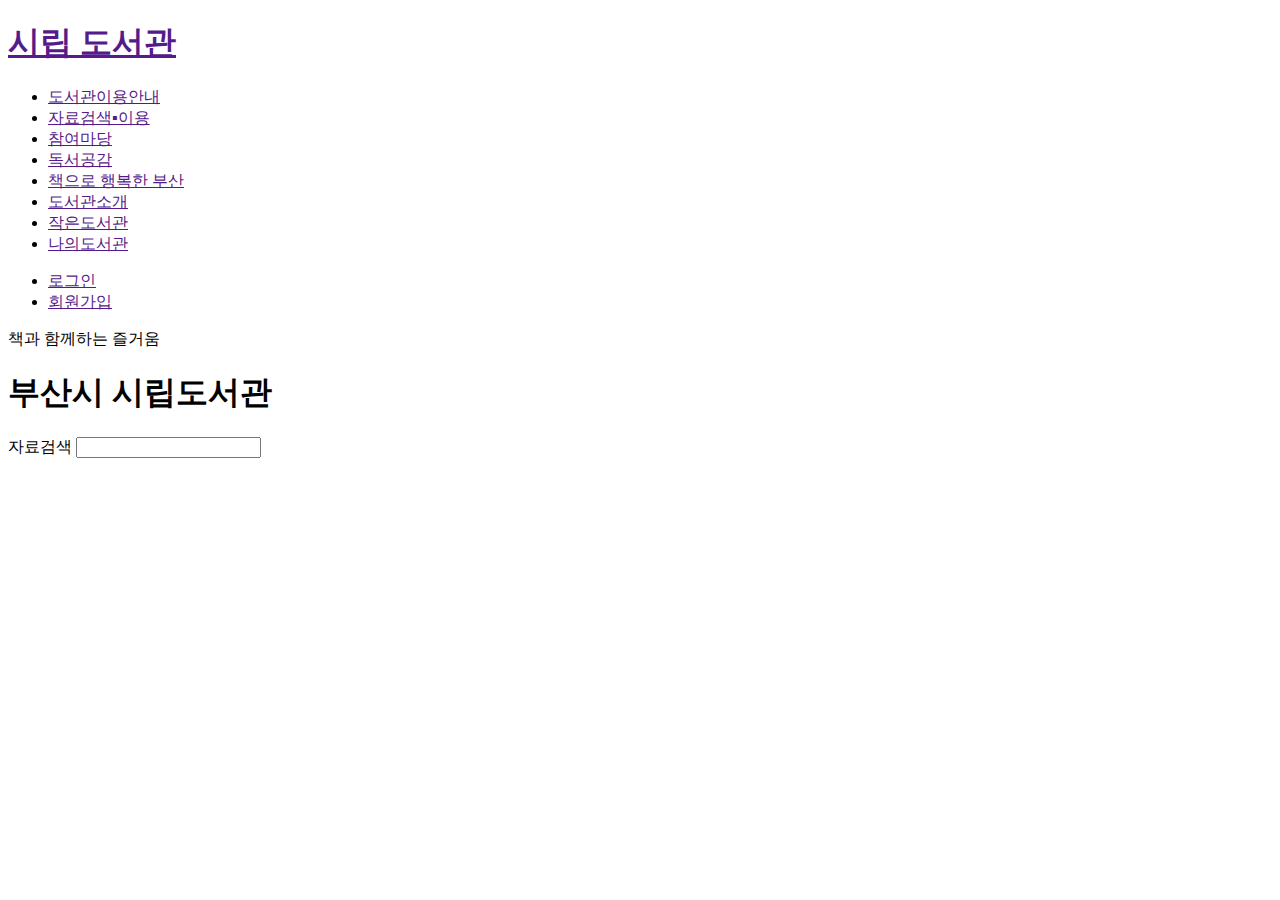
==== src/main/resources/templates/index.html @ 56233dfd "side 클론코딩" ====
<!DOCTYPE html>
<html lang="en">
<head>
    <meta charset="UTF-8">
    <meta http-equiv="X-UA-Compatible" content="IE=edge">
    <meta name="viewport" content="width=device-width, initial-scale=1.0">
    <link rel="stylesheet" href="/static/css/reset.css">
    <link rel="stylesheet" href="/static/css/common.css">
    <link rel="stylesheet" href="/static/css/index.css">
    <title>시립도서관</title>
</head>
<body>
    <div id="container">
        <header class="header-container">
            <h1 class="brand-logo"><a href="">시립 도서관</a></h1>
            <ul class="menu-container">
                <li><a href="">도서관이용안내</a></li>
                <li><a href="">자료검색▪이용</a></li>
                <li><a href="">참여마당</a></li>
                <li><a href="">독서공감</a></li>
                <li><a href="">책으로 행복한 부산</a></li>
                <li><a href="">도서관소개</a></li>
                <li><a href="">작은도서관</a></li>
                <li><a href="">나의도서관</a></li>
            </ul>
            <ul class="account-container">
                <li><a href="">로그인</a></li>
                <li><a href="">회원가입</a></li>
            </ul>
        </header>
        <main class="main-container">
            <div class="main-title-container">
                <span>책과 함께하는 즐거움</span>
                <h1>부산시 시립도서관</h1>

            </div>
            <div class="main-search-container">
                <div class="main-search-border">
                    <span class="search-type-text">자료검색</span>
                    <input type="text" class="search-input">
                    <i></i>
                </div>
            </div>
        </main>
    </div>
</body>
</html>
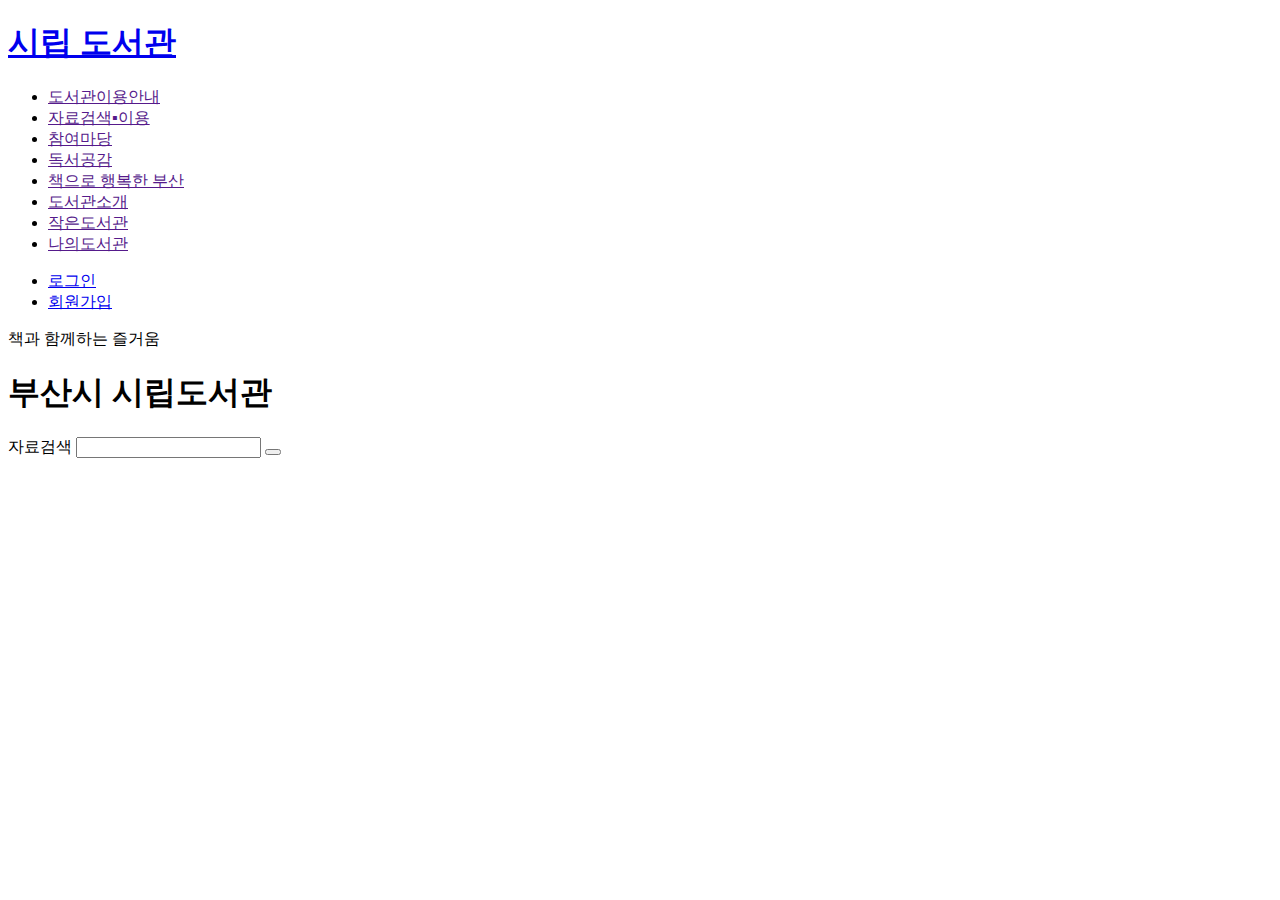
==== commit 3ed8eb55: "회원가입 만들기" ====
--- a/src/main/resources/templates/index.html
+++ b/src/main/resources/templates/index.html
@@ -4,15 +4,18 @@
     <meta charset="UTF-8">
     <meta http-equiv="X-UA-Compatible" content="IE=edge">
     <meta name="viewport" content="width=device-width, initial-scale=1.0">
+    <link rel="stylesheet" href="https://cdnjs.cloudflare.com/ajax/libs/font-awesome/6.2.1/css/all.min.css" integrity="sha512-MV7K8+y+gLIBoVD59lQIYicR65iaqukzvf/nwasF0nqhPay5w/9lJmVM2hMDcnK1OnMGCdVK+iQrJ7lzPJQd1w==" crossorigin="anonymous" referrerpolicy="no-referrer" />
     <link rel="stylesheet" href="/static/css/reset.css">
     <link rel="stylesheet" href="/static/css/common.css">
+    <link rel="stylesheet" href="/static/css/header.css">
     <link rel="stylesheet" href="/static/css/index.css">
+    
     <title>시립도서관</title>
 </head>
 <body>
     <div id="container">
         <header class="header-container">
-            <h1 class="brand-logo"><a href="">시립 도서관</a></h1>
+            <h1 class="brand-logo"><a href="/index">시립 도서관</a></h1>
             <ul class="menu-container">
                 <li><a href="">도서관이용안내</a></li>
                 <li><a href="">자료검색▪이용</a></li>
@@ -24,8 +27,8 @@
                 <li><a href="">나의도서관</a></li>
             </ul>
             <ul class="account-container">
-                <li><a href="">로그인</a></li>
-                <li><a href="">회원가입</a></li>
+                <li><a href="/account/login">로그인</a></li>
+                <li><a href="/account/register">회원가입</a></li>
             </ul>
         </header>
         <main class="main-container">
@@ -38,7 +41,7 @@
                 <div class="main-search-border">
                     <span class="search-type-text">자료검색</span>
                     <input type="text" class="search-input">
-                    <i></i>
+                    <button class="search-button"><i class="fa-solid fa-magnifying-glass"></i></button>
                 </div>
             </div>
         </main>
